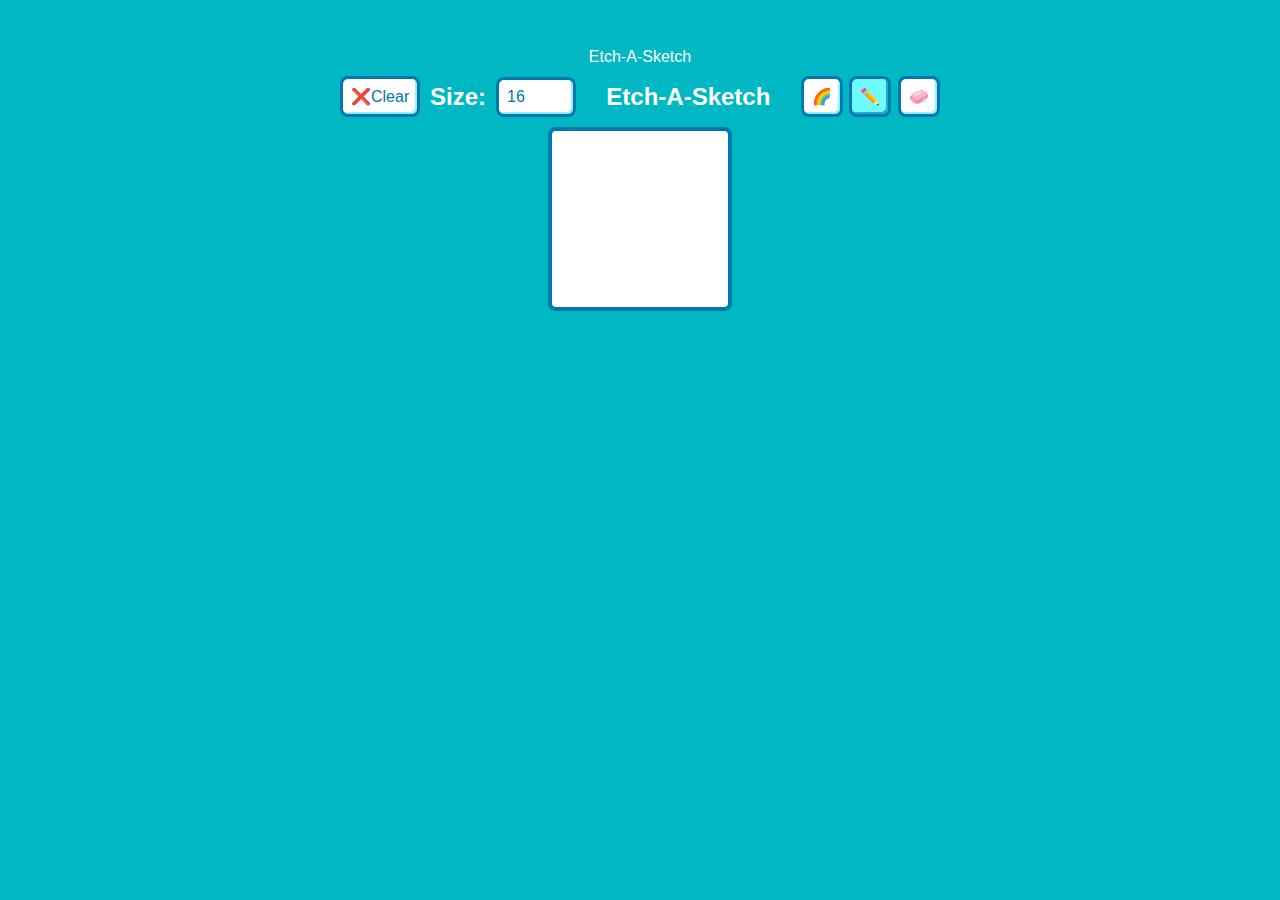
==== etch/index.html @ 74a5dcf2 "Completed Etch-a-Sketch" ====
<!DOCTYPE html>
<html lang= "en">

<head>
    <meta charset="UTF-8"
    <title>Etch-A-Sketch</title>
    <link rel="stylesheet" href="etch-a-sketch-style.css">
</head>

<!-- TODO: Dynamically change tile size so that overall dimensions of canvas remains fixed -->

<body class="sketch" onload="clearPad();">
    <div class="buttons">
        <div class="left">
            <button class="clear">❌Clear</button>
            <label for="size">Size:</label>
            <input type="number" id="size" value="16" min="1" max="100" required="true">
        </div>

        <div class="center">
            <div>Etch-A-Sketch</div>
        </div>

        <div class="tools">
            <button class="rainbow">🌈</button>
            <button class="toggled pen">✏️</button>
            <button class="eraser">🧼</button>
        </div>
    </div>

    <div class="drawpad">
    </div>

<script>
    const root= document.querySelector(".drawpad");
    
    const tools = document.querySelector('.tools');
    const clearBtn = document.querySelector('.clear');
    const penBtn = tools.querySelector('.pen');
    const rainbowBtn = tools.querySelector('.rainbow');
    const eraserBtn = tools.querySelector('.eraser');
        
    let dimension= 16;
    let currentSize= 1;
    let selectedTool= penBtn;    
    let isDrawing = false;
    
    clearBtn.onclick = () => clearPad();
    penBtn.onclick = () => {toggleBtn(penBtn); selectedTool = penBtn};
    rainbowBtn.onclick = () => {toggleBtn(rainbowBtn); selectedTool = rainbowBtn};
    eraserBtn.onclick = () => {toggleBtn(eraserBtn); selectedTool = eraserBtn;};
    document.addEventListener("mousedown", () => {isDrawing = true});
    document.addEventListener("mouseup", () => {isDrawing = false});
    
    function toggleBtn(btn) {
        selectedTool.classList.remove("toggled");
        btn.classList.toggle("toggled");
    }

    function clearPad() {    //Changes pad to new size and resets colours
        updatePad(updateSize());
        document.querySelectorAll(".tile").forEach((e) => {
            e.style.backgroundColor = "rgb(255,255,255)";
        });
    }
    
    function updateSize() {     //Changes targetSize according to input
        let newSize = document.querySelector("#size").value;
        newSize = (newSize > 100) ? 100
            : (newSize < 1) ? 1 
                : newSize
        dimension = parseInt(newSize);
        const newWidth = dimension*10;
        root.style.width = `${newWidth}px`;
        // document.querySelector(".buttons").style.width = `${newWidth}px`;
        return newSize;
    }

    function updatePad(targetSize) {
        const target = targetSize*targetSize;
        let curr = root.childElementCount;
        for (curr; curr < target; curr++) {
            let newTile = document.createElement("div");
            newTile.classList.add('tile');
            newTile.addEventListener('mousemove', () => { //colour tiles with tools
                if (isDrawing == true) changeColour(newTile);
            });
            root.appendChild(newTile); 
        }
        for (curr; curr > target; curr--) {
            root.removeChild(root.lastChild);
    }
}
    
    function randomInt(min, max) {
      return Math.floor(Math.random() * (max - min + 1) + min)
    }
    
    function changeColour(e) {
        let colour;
        if (selectedTool == penBtn) {
            colour = "rgb(22, 22, 22)";
        } else if (selectedTool == eraserBtn) {
            colour = "rgb(255, 255, 255)"
        } else {
            const vals = [randomInt(0, 360), randomInt(60, 95), randomInt(60, 90)]
            colour = `hsl(${vals[0]}, ${vals[1]}%, ${vals[2]}%)`
        } 
        e.style.backgroundColor = colour;
    }
    </script>
</body>
</html>
---- etch/etch-a-sketch-style.css ----
.sketch {
    display: flex;
    flex-direction: column;
    font-family: 'Segoe UI', Tahoma, Geneva, Verdana, sans-serif;
    color: white;
    padding: 40px;
    background-color: rgb(0, 183, 196);
    border-radius: 24px;
    align-items: center;
}

.buttons {
    display: flex;
    justify-content: space-between;
    align-items: center;
    font-size: 24px;
    font-weight: bold;
    padding: 10px 0;
    min-width: 600px;
}

.center, .left {
    display: flex;
    gap: 10px;
    align-items: center;
}

.drawpad{
    display: flex;
    flex-wrap: wrap;
    width: 160px;
    border: 4px solid;
}

.tile {
    display: flex;
    min-height: 10px;
    min-width: 10px;
    background-color: white;
}

button, input {
    border: 3px solid;
    color: rgb(0, 120, 175);
    box-sizing: border-box;      
    max-width: 80px;
    box-shadow: inset -2px -2px 0px rgba(75, 234, 255, 0.6);
}

button, input, .drawpad{
    padding: 8px 8px;
    background-color: rgb(255, 255, 255);
    border-color: rgb(0, 120, 175);
    border-radius: 8px;
    font-size: 16px;    
}

button:hover, input:hover, .toggled {
    background-color: rgb(110, 250, 255);
    box-shadow: inset -2px -2px 0px rgba(0, 157, 196, 0.8);
}

button:active {
    background-color: rgb(208, 255, 121)
}
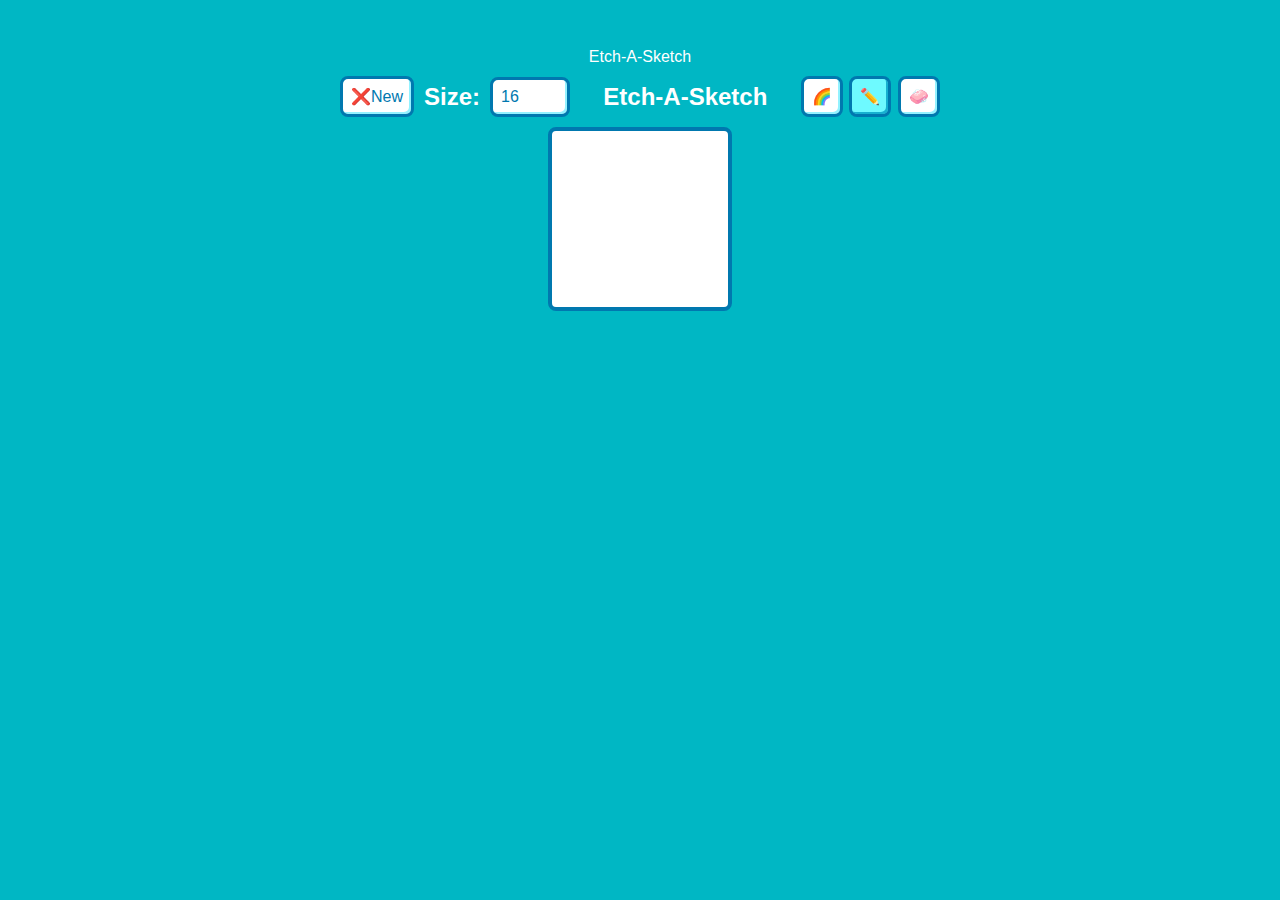
==== commit b772e173: "Signup page functional" ====
--- a/etch/index.html
+++ b/etch/index.html
@@ -12,7 +12,7 @@
 <body class="sketch" onload="clearPad();">
     <div class="buttons">
         <div class="left">
-            <button class="clear">❌Clear</button>
+            <button class="clear">❌New</button>
             <label for="size">Size:</label>
             <input type="number" id="size" value="16" min="1" max="100" required="true">
         </div>
@@ -65,10 +65,12 @@
     }
     
     function updateSize() {     //Changes targetSize according to input
-        let newSize = document.querySelector("#size").value;
+        const src = document.querySelector("#size");
+        let newSize = src.value;
         newSize = (newSize > 100) ? 100
             : (newSize < 1) ? 1 
-                : newSize
+                : newSize;
+        src.value = newSize;
         dimension = parseInt(newSize);
         const newWidth = dimension*10;
         root.style.width = `${newWidth}px`;
--- a/etch/etch-a-sketch-style.css
+++ b/etch/etch-a-sketch-style.css
@@ -7,7 +7,6 @@
     color: white;
     padding: 40px;
     background-color: rgb(0, 183, 196);
-    border-radius: 24px;
     align-items: center;
 }
 
@@ -63,5 +62,5 @@
 }
 
 button:active {
-    background-color: rgb(208, 255, 121)
+    background-color: rgb(238, 252, 87)
 }
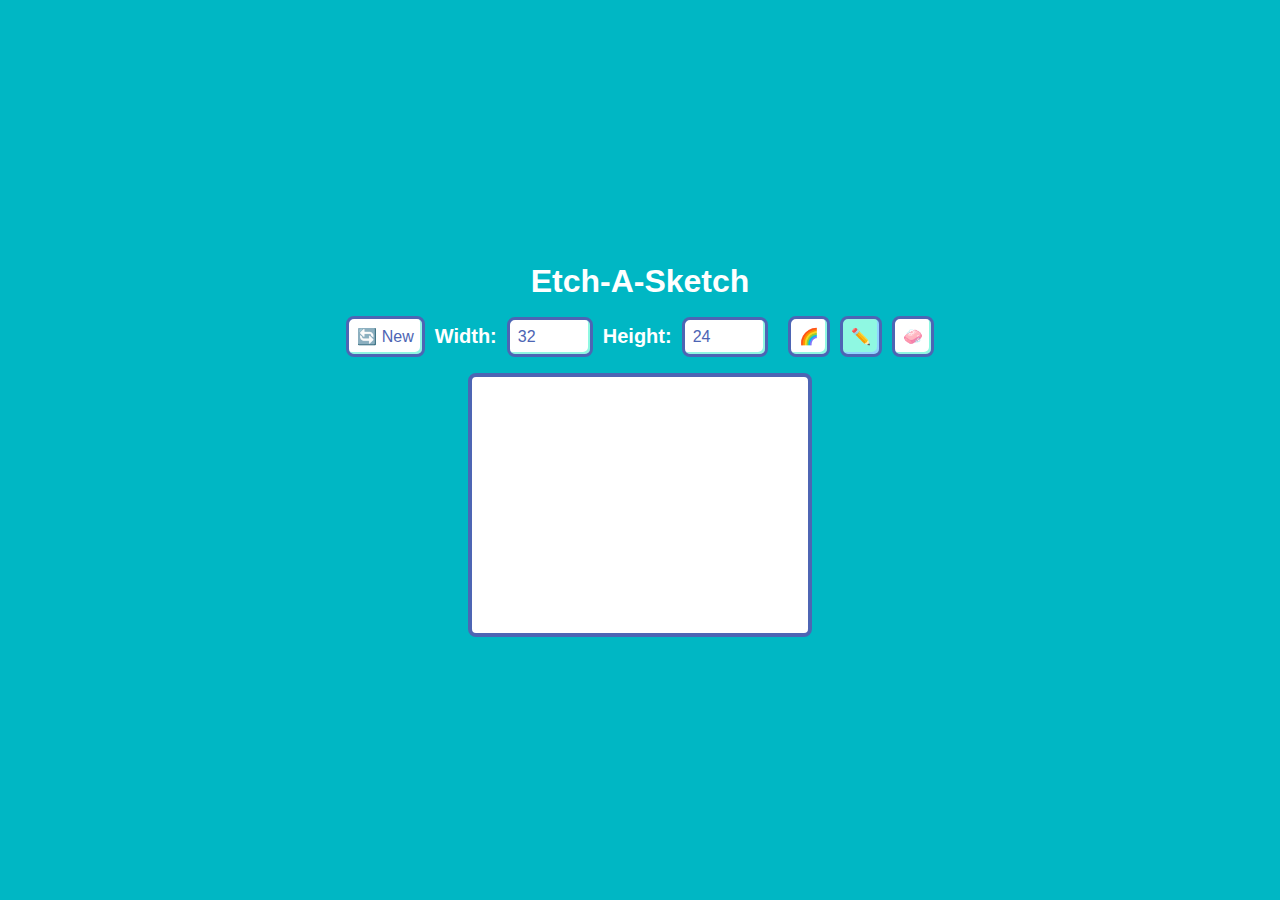
==== commit b8236031: "UI tweaks" ====
--- a/etch/index.html
+++ b/etch/index.html
@@ -2,23 +2,26 @@
 <html lang= "en">
 
 <head>
-    <meta charset="UTF-8"
+    <meta charset="UTF-8">
+    <meta http-equiv="X-UA-Compatible" content="IE=edge">
+    <meta name="viewport" content="width=device-width, initial-scale=1.0">
     <title>Etch-A-Sketch</title>
+    <link rel="stylesheet" href="../palette.css">
     <link rel="stylesheet" href="etch-a-sketch-style.css">
 </head>
 
 <!-- TODO: Dynamically change tile size so that overall dimensions of canvas remains fixed -->
 
-<body class="sketch" onload="clearPad();">
+<body onload="clearPad();">
+    <h1 id="sketch">Etch-A-Sketch</h1>
+
     <div class="buttons">
         <div class="left">
-            <button class="clear">❌New</button>
-            <label for="size">Size:</label>
-            <input type="number" id="size" value="16" min="1" max="100" required="true">
-        </div>
-
-        <div class="center">
-            <div>Etch-A-Sketch</div>
+            <button class="clear">🔄 New</button>
+            <label for="sizeX">Width:</label>
+            <input type="number" id="sizeX" value="32" min="1" max="100" required="true">
+            <label for="sizeY">Height:</label>
+            <input type="number" id="sizeY" value="24" min="1" max="100" required="true">
         </div>
 
         <div class="tools">
@@ -28,11 +31,11 @@
         </div>
     </div>
 
-    <div class="drawpad">
+    <div class="drawpad" draggable="false">
     </div>
 
 <script>
-    const root= document.querySelector(".drawpad");
+    const pad= document.querySelector(".drawpad");
     
     const tools = document.querySelector('.tools');
     const clearBtn = document.querySelector('.clear');
@@ -40,17 +43,20 @@
     const rainbowBtn = tools.querySelector('.rainbow');
     const eraserBtn = tools.querySelector('.eraser');
         
-    let dimension= 16;
-    let currentSize= 1;
     let selectedTool= penBtn;    
     let isDrawing = false;
     
-    clearBtn.onclick = () => clearPad();
+    clearBtn.onclick = () => {pad.classList.add("shake"); clearPad()};
+    pad.addEventListener('animationend', function() {pad.classList.remove('shake')})
     penBtn.onclick = () => {toggleBtn(penBtn); selectedTool = penBtn};
     rainbowBtn.onclick = () => {toggleBtn(rainbowBtn); selectedTool = rainbowBtn};
     eraserBtn.onclick = () => {toggleBtn(eraserBtn); selectedTool = eraserBtn;};
     document.addEventListener("mousedown", () => {isDrawing = true});
     document.addEventListener("mouseup", () => {isDrawing = false});
+
+    pad.addEventListener('mousemove', (e) => { //colour tiles with tools
+                if (isDrawing == true && e.target.classList.contains("tile")) changeColour(e.target);
+            });
     
     function toggleBtn(btn) {
         selectedTool.classList.remove("toggled");
@@ -65,33 +71,40 @@
     }
     
     function updateSize() {     //Changes targetSize according to input
-        const src = document.querySelector("#size");
-        let newSize = src.value;
-        newSize = (newSize > 100) ? 100
-            : (newSize < 1) ? 1 
-                : newSize;
-        src.value = newSize;
-        dimension = parseInt(newSize);
-        const newWidth = dimension*10;
-        root.style.width = `${newWidth}px`;
+        const srcX = document.querySelector("#sizeX");
+        const srcY = document.querySelector("#sizeY");
+        let newSizeX = Math.min(Math.max(parseInt(srcX.value), 1), 100);
+        let newSizeY = Math.min(Math.max(parseInt(srcY.value), 1), 100);
+        srcX.value = newSizeX;
+        srcY.value = newSizeY;
         // document.querySelector(".buttons").style.width = `${newWidth}px`;
-        return newSize;
+        return {width: newSizeX, height: newSizeY};
     }
 
-    function updatePad(targetSize) {
-        const target = targetSize*targetSize;
-        let curr = root.childElementCount;
-        for (curr; curr < target; curr++) {
-            let newTile = document.createElement("div");
-            newTile.classList.add('tile');
-            newTile.addEventListener('mousemove', () => { //colour tiles with tools
-                if (isDrawing == true) changeColour(newTile);
-            });
-            root.appendChild(newTile); 
+    function updatePad(target) {
+        // If rows are less that target count, add and populate rows
+        for (let y = 0; y < target.height; y++) {
+            let row = pad.children[y] || false;
+            if (y >= pad.childElementCount) {
+                row = document.createElement("div");
+                row.classList.add("row")
+                pad.appendChild(row);
+            }
+            // Add extra tiles
+            for (let x = row.childElementCount; x < target.width; x++) {
+                let newTile = document.createElement("div");
+                newTile.classList.add("tile");
+                row.appendChild(newTile)
+            }
+            // Delete extra tiles
+            for (let x = row.childElementCount; x > target.width; x--) {
+                row.removeChild(row.lastChild)
+            }
         }
-        for (curr; curr > target; curr--) {
-            root.removeChild(root.lastChild);
-    }
+        // Delete extra rows
+        for (let y = pad.childElementCount; y > target.height; y--) {
+            pad.removeChild(pad.lastChild);
+        }
 }
     
     function randomInt(min, max) {
--- a/palette.css
+++ b/palette.css
@@ -0,0 +1,89 @@
+:root {
+    --r-brown-1: #ab947a;
+    --r-brown-2: #966c6c;
+    --r-brown-3: #625565;
+    --r-brown-4: #3e3546;
+    --r-brown-5: #2e222f;
+
+    --r-gray-1: #ffffff;
+    --r-gray-2: #c7dcd0;
+    --r-gray-3: #9babb2;
+    --r-gray-4: #7f708a;
+    --r-gray-5: #694f62;
+
+    --r-red-1: #f57d4a;
+    --r-red-2: #ea4f36;
+    --r-red-3: #b33831;
+    --r-red-4: #6e2727;
+
+    --r-orange-1: #f9c22b;
+    --r-orange-2: #f79617;
+    --r-orange-3: #fb6b1d;
+    --r-orange-4: #e83b3b;
+    --r-orange-5: #ae2334;
+
+    --r-yellow-1: #fbb954;
+    --r-yellow-2: #e6904e;
+    --r-yellow-3: #cd683d;
+    --r-yellow-4: #9e4539;
+    --r-yellow-5: #7a3045;
+
+    --r-lime-1: #fbff86;
+    --r-lime-2: #d5e04b;
+    --r-lime-3: #a2a947;
+    --r-lime-4: #676633;
+    --r-lime-5: #4c3e24;
+
+    --r-green-1: #cddf6c;
+    --r-green-2: #91db69;
+    --r-green-3: #1ebc73;
+    --r-green-4: #239063;
+    --r-green-5: #165a4c;
+
+    --r-evergreen-1: #b2ba90;
+    --r-evergreen-2: #92a984;
+    --r-evergreen-3: #547e64;
+    --r-evergreen-4: #374e4a;
+    --r-evergreen-5: #313638;
+
+    --r-teal-1: #8ff8e2;
+    --r-teal-2: #30e1b9;
+    --r-teal-3: #0eaf9b;
+    --r-teal-4: #0b8a8f;
+    --r-teal-5: #0b5e65;
+
+    --r-blue-1: #8fd3ff;
+    --r-blue-2: #4d9be6;
+    --r-blue-3: #4d65b4;
+    --r-blue-4: #484a77;
+    --r-blue-5: #323353;
+
+    --r-purple-1: #eaaded;
+    --r-purple-2: #a884f3;
+    --r-purple-3: #905ea9;
+    --r-purple-4: #6b3e75;
+    --r-purple-5: #45293f;
+
+    --r-mauve-1: #ed8099;
+    --r-mauve-2: #cf657f;
+    --r-mauve-3: #a24b6f;
+    --r-mauve-4: #753c54;
+
+    --r-pink-1: #fdcbb0;
+    --r-pink-2: #fca790;
+    --r-pink-3: #f68181;
+    --r-pink-4: #f04f78;
+    --r-pink-5: #c32454;
+    --r-pink-6: #831c5d;
+
+    --my-teal: rgb(0, 183, 196);
+    --my-lime: rgb(238, 252,87);
+    --my-orange: rgb(255, 159, 95);
+    --my-fuschia: rgb(228, 62, 128);
+    --my-purple: rgb(154, 52, 142);
+    --my-yellow: rgb(255, 235, 121);
+    --my-pink: rgb(255, 182, 219);
+    --med-pink: rgb(255, 146, 201);
+    --dark: rgb(136, 4, 120);
+    --jade: rgb(157, 226, 200);
+}--- a/etch/etch-a-sketch-style.css
+++ b/etch/etch-a-sketch-style.css
@@ -1,40 +1,53 @@
+* {
+    box-sizing: border-box;
+    margin: 0px;
+    padding: 0px;
+}
+
+html {
+    font-family: 'Segoe UI', Tahoma, Geneva, Verdana, sans-serif;
+    font-size: 16px;
+    color: white;
+    background-color: var(--my-teal);
+    height: 100%;
+}
 
 
- .sketch {
+body {
     display: flex;
     flex-direction: column;
-    font-family: 'Segoe UI', Tahoma, Geneva, Verdana, sans-serif;
-    color: white;
-    padding: 40px;
-    background-color: rgb(0, 183, 196);
     align-items: center;
+    justify-content: center;
+    padding: 2rem;
+    gap: 1rem;
+    height: 100%;
 }
 
 .buttons {
     display: flex;
-    justify-content: space-between;
-    align-items: center;
-    font-size: 24px;
+    justify-content: center;
+    flex-wrap: wrap;
+    gap: 20px;
+    font-size: 20px;
     font-weight: bold;
-    padding: 10px 0;
-    min-width: 600px;
 }
 
-.center, .left {
+.tools, .left {
     display: flex;
     gap: 10px;
     align-items: center;
 }
 
-.drawpad{
-    display: flex;
-    flex-wrap: wrap;
-    width: 160px;
+.drawpad {
     border: 4px solid;
 }
 
+.row {
+    display: flex;
+}
+
 .tile {
-    display: flex;
+    display: inline-block;
     min-height: 10px;
     min-width: 10px;
     background-color: white;
@@ -42,25 +55,59 @@
 
 button, input {
     border: 3px solid;
-    color: rgb(0, 120, 175);
+    color: var(--r-blue-3);
     box-sizing: border-box;      
-    max-width: 80px;
-    box-shadow: inset -2px -2px 0px rgba(75, 234, 255, 0.6);
+    box-shadow: inset -0.125em -0.125em 0px var(--r-teal-1);
+    transition: box-shadow 0.05s cubic-bezier(.5,0,.6,1);
 }
 
 button, input, .drawpad{
-    padding: 8px 8px;
-    background-color: rgb(255, 255, 255);
-    border-color: rgb(0, 120, 175);
+    padding: 8px;
+    background-color: white;
+    border-color: var(--r-blue-3);
     border-radius: 8px;
-    font-size: 16px;    
+    font-size: 16px;
 }
 
-button:hover, input:hover, .toggled {
-    background-color: rgb(110, 250, 255);
-    box-shadow: inset -2px -2px 0px rgba(0, 157, 196, 0.8);
+input {
+    max-width: 6rem;
+}
+
+button:hover, input:hover {
+    background-color: var(--my-lime);
+    box-shadow: inset -0.125em -0.125em 0px var(--r-teal-2);
+    transition: box-shadow 0.05s cubic-bezier(.6,0,.5,1);
 }
 
 button:active {
-    background-color: rgb(238, 252, 87)
+    background-color: var(--r-teal-1);
+    box-shadow: inset 0.125em 0.125em 0px var(--r-blue-1);
+    transition: none;
 }
+
+input:focus {
+    outline: 3px solid white;
+}
+
+.toggled {
+    background-color: var(--r-teal-1);
+    box-shadow: inset -0.125em -0.125em 0px var(--r-blue-1);
+}
+
+.shake {
+    animation: shake 0.5s cubic-bezier(.36,.07,.19,.97);
+}
+
+@keyframes shake {
+    0% { transform: translate(4px, 2px);}
+    10% { transform: translate(-2px, -3px);}
+    20% { transform: translate(5px, 4px);}
+    30% { transform: translate(-3px, -4px);}
+    40% { transform: translate(1px, -1px);}
+    50% { transform: translate(-1px, 6px);}
+    60% { transform: translate(-3px, 1px);}
+    70% { transform: translate(3px, 3px);}
+    80% { transform: translate(-4px, -4px);}
+    90% { transform: translate(3px, 3px);}
+    100% { transform: translate(-1px, -2px);}
+  }
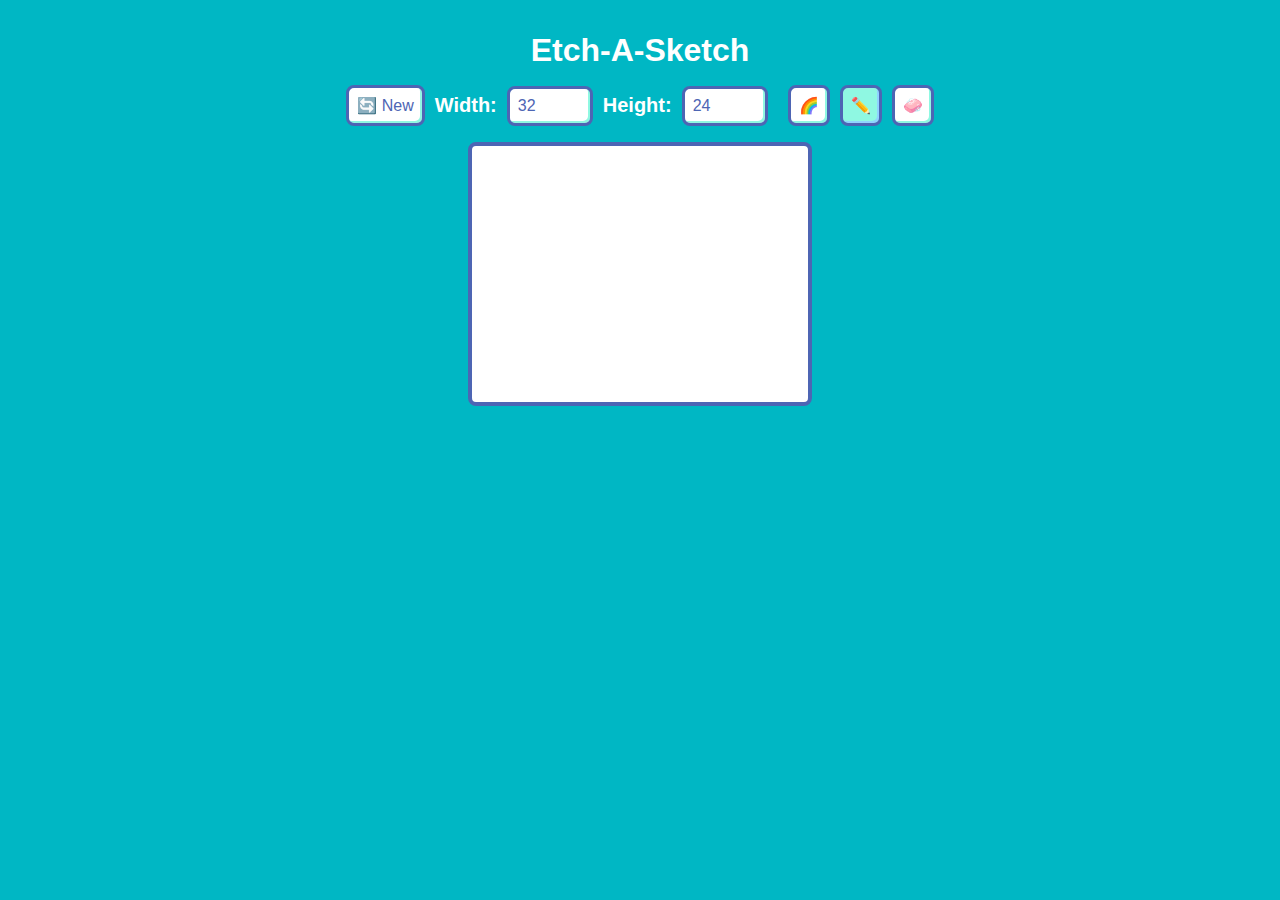
==== commit ceaeadc7: "UI tweaks, rps polish" ====
--- a/etch/index.html
+++ b/etch/index.html
@@ -1,5 +1,5 @@
 <!DOCTYPE html>
-<html lang= "en">
+<html lang= "en" class="scroller">
 
 <head>
     <meta charset="UTF-8">
@@ -8,6 +8,7 @@
     <title>Etch-A-Sketch</title>
     <link rel="stylesheet" href="../palette.css">
     <link rel="stylesheet" href="etch-a-sketch-style.css">
+    <link rel="stylesheet" href="../animations.css">
 </head>
 
 <!-- TODO: Dynamically change tile size so that overall dimensions of canvas remains fixed -->
--- a/palette.css
+++ b/palette.css
@@ -82,8 +82,8 @@
     --my-fuschia: rgb(228, 62, 128);
     --my-purple: rgb(154, 52, 142);
     --my-yellow: rgb(255, 235, 121);
-    --my-pink: rgb(255, 182, 219);
+    --my-pink: rgb(255, 182, 192);
     --med-pink: rgb(255, 146, 201);
     --dark: rgb(136, 4, 120);
-    --jade: rgb(157, 226, 200);
+    --my-jade: rgb(157, 226, 200);
 }--- a/etch/etch-a-sketch-style.css
+++ b/etch/etch-a-sketch-style.css
@@ -1,3 +1,10 @@
+:root {
+    font-family: 'Segoe UI', Tahoma, Geneva, Verdana, sans-serif;
+    font-size: 16px;
+    --scroll-track: var(--r-teal-1);
+    --scroll-thumb: var(--r-blue-3);
+}
+
 * {
     box-sizing: border-box;
     margin: 0px;
@@ -5,22 +12,18 @@
 }
 
 html {
-    font-family: 'Segoe UI', Tahoma, Geneva, Verdana, sans-serif;
-    font-size: 16px;
     color: white;
     background-color: var(--my-teal);
-    height: 100%;
 }
 
+body {
+    padding: 2rem;
+    height: 100vh;
+    overflow: auto;
+}
 
-body {
-    display: flex;
-    flex-direction: column;
-    align-items: center;
-    justify-content: center;
-    padding: 2rem;
-    gap: 1rem;
-    height: 100%;
+h1 {
+    text-align: center;
 }
 
 .buttons {
@@ -30,6 +33,7 @@
     gap: 20px;
     font-size: 20px;
     font-weight: bold;
+    margin: 1rem 0px;
 }
 
 .tools, .left {
@@ -43,7 +47,7 @@
 }
 
 .row {
-    display: flex;
+    height: 10px;
 }
 
 .tile {
@@ -67,6 +71,9 @@
     border-color: var(--r-blue-3);
     border-radius: 8px;
     font-size: 16px;
+    width: -moz-fit-content;
+    width: fit-content;
+    margin: auto;
 }
 
 input {
@@ -93,21 +100,3 @@
     background-color: var(--r-teal-1);
     box-shadow: inset -0.125em -0.125em 0px var(--r-blue-1);
 }
-
-.shake {
-    animation: shake 0.5s cubic-bezier(.36,.07,.19,.97);
-}
-
-@keyframes shake {
-    0% { transform: translate(4px, 2px);}
-    10% { transform: translate(-2px, -3px);}
-    20% { transform: translate(5px, 4px);}
-    30% { transform: translate(-3px, -4px);}
-    40% { transform: translate(1px, -1px);}
-    50% { transform: translate(-1px, 6px);}
-    60% { transform: translate(-3px, 1px);}
-    70% { transform: translate(3px, 3px);}
-    80% { transform: translate(-4px, -4px);}
-    90% { transform: translate(3px, 3px);}
-    100% { transform: translate(-1px, -2px);}
-  }
--- a/animations.css
+++ b/animations.css
@@ -0,0 +1,81 @@
+.shake {
+    animation: shake 0.5s cubic-bezier(.36,.07,.19,.97);
+}
+
+.jump-shake {
+    animation: jump-shake 0.5s ease-in-out;
+}
+
+.side-shake {
+    animation: side-shake 0.4s ease-in-out;
+}
+
+.bob {
+    animation: bob 2s cubic-bezier(.6, 0.1, .3, 1) 0.1s infinite;
+    transform-origin: bottom;
+}
+
+
+@keyframes shake {
+    0% { transform: translate(4px, 2px);}
+    10% { transform: translate(-2px, -3px);}
+    20% { transform: translate(5px, 4px);}
+    30% { transform: translate(-3px, -4px);}
+    40% { transform: translate(1px, -1px);}
+    50% { transform: translate(-1px, 6px);}
+    60% { transform: translate(-3px, 1px);}
+    70% { transform: translate(3px, 3px);}
+    80% { transform: translate(-4px, -4px);}
+    90% { transform: translate(3px, 3px);}
+    100% { transform: translate(-1px, -2px);}
+}
+
+/* https://unused-css.com/blog/css-shake-animation/ */
+@keyframes jump-shake {
+    0% { transform: translateX(0) }
+    15%, 85% { transform: translateY(-9px) }
+    35%, 55% { transform: translateY(-9px) rotate(17deg) }
+    45%, 65% { transform: translateY(-9px) rotate(-17deg) }
+    100% { transform: translateY(0) rotate(0) }
+}
+
+@keyframes side-shake {
+    0%, 50%, 80% { transform: translateX(0) }
+    20%, 60% { transform: translateX(0.2rem) }
+    30%, 70% { transform: translateX(-0.2rem) }
+    40% { transform: translateX(0.2rem) }
+  }
+
+@keyframes bob {
+    0% { transform: translateY(0rem) scale(1, 1) }
+    15% { transform: translateY(-0.5rem) scale(.95,1.05)}
+    30% { transform: translateY(0.1rem) scale(1.1,0.9)}
+    35% { transform: translateY(0rem) scale(1.05, 0.95) }
+    40% { transform: translateY(0rem) scale(1, 1) }
+}
+
+.scroller {
+    scrollbar-width: auto;
+    scrollbar-color: var(--scroll-thumb) var(--scroll-track);
+    overflow: auto;
+}
+
+/* Chrome, Edge, and Safari */
+.scroller::-webkit-scrollbar {
+    width: 12px;
+    border-radius: 8px;
+}
+
+.scroller::-webkit-scrollbar-track {
+    background: var(--scroll-track);
+    border-radius: 8px;
+}
+
+.scroller::-webkit-scrollbar-thumb {
+    background-color: var(--scroll-thumb);
+    border-radius: 8px;
+}
+
+.scroller::-webkit-scrollbar-button {
+    display: none;
+}